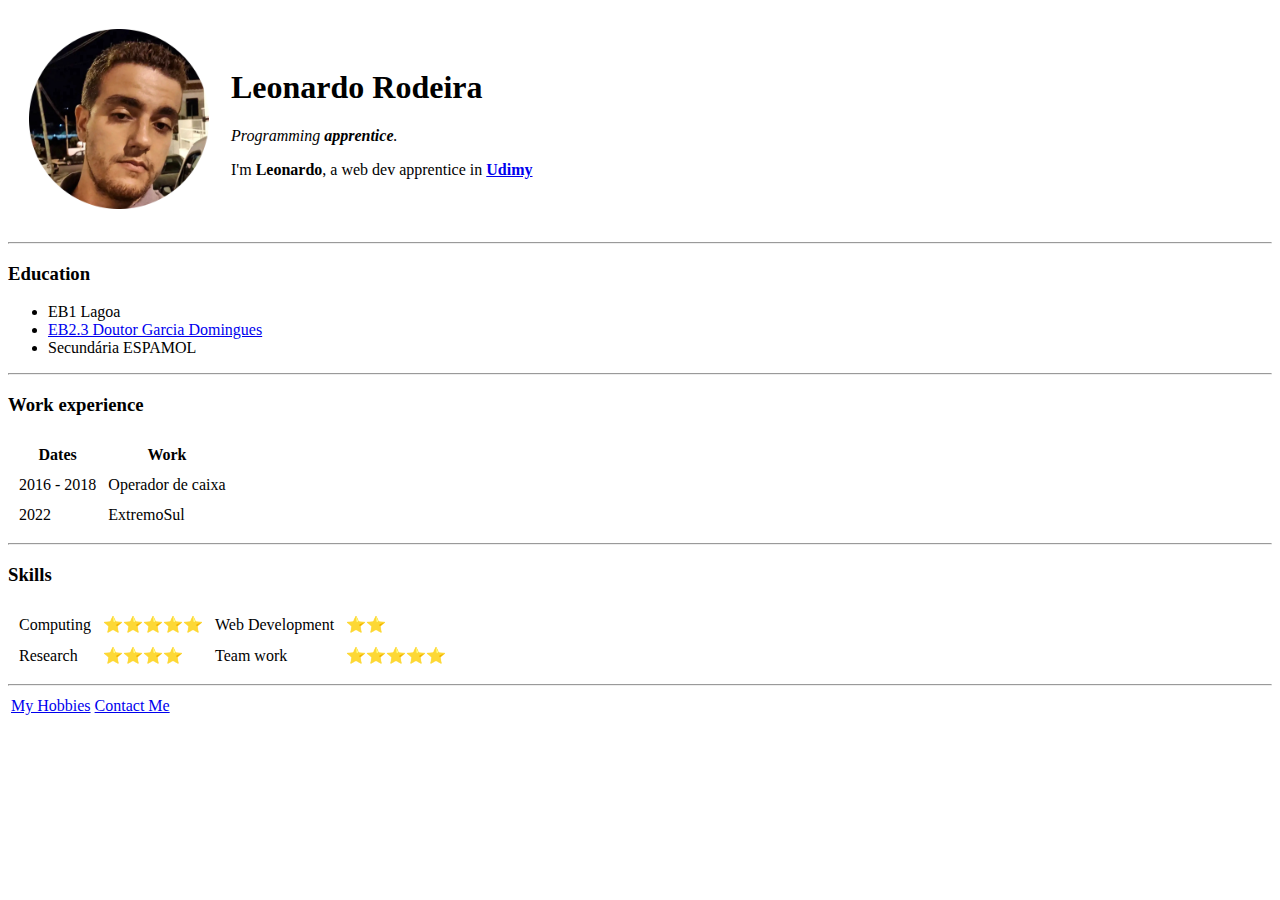
==== index.html @ d78706c7 "Add initial CV website files" ====
<!DOCTYPE html>
<html>
    <head>
        <meta charset="UTF-8">
        <title>Leonardo Personal Site</title>
    </head>


    <body>
        <table cellspacing="20" >
            <tr>
                <td>
                    <img src="images/profile/leonardo.png" alt="Leonardo profile picture" width="180">
                </td>
                <td> 
                    <h1>Leonardo Rodeira</h1>
                    <p><em>Programming <strong>apprentice</strong>.</em></p>
                    <p>I'm <strong>Leonardo</strong>, a web dev apprentice in <strong><a href="https://www.udemy.com/pt/">Udimy</a></strong></p>
                </td>
            </tr>
        </table>
        <hr>
        <h3>Education</h3>
        <ul>
            <li>EB1 Lagoa</li>
            <li><a href="https://www.aesilves.pt/index.php?option=com_content&view=category&id=88">EB2.3 Doutor Garcia Domingues</a></li>
            <li>Secundária ESPAMOL</li>
        </ul>
        <hr>
        <h3>Work experience</h3>
        <table cellspacing="10">
            <thead>
                <tr>
                    <th>Dates</th>
                    <th>Work</th>
                </tr>
            </thead>
            <tbody>
                <tr>
                    <td>2016 - 2018</td>
                    <td>Operador de caixa</td>
                </tr>
                <tr>
                    <td>2022</td>
                    <td>ExtremoSul</td>
                </tr>
            </tbody>
        </table>
        <hr>
        <h3>Skills</h3>
        <table cellspacing="10">
            <tr>
                <td>Computing</td>
                <td>⭐⭐⭐⭐⭐</td>
               
                <td>Web Development</td>
                <td>⭐⭐</td>
            </tr>
            <tr> 
                <td>Research</td>
                <td>⭐⭐⭐⭐</td>
                   
                <td>Team work</td>
                <td>⭐⭐⭐⭐⭐</td>
            </tr>
        </table>
        <hr>
        <table>
            <tr>
                <td><a href="pages\hobbies\hobbies.html">My Hobbies</a></td>
                <td><a href="pages\contacs\contacs.html">Contact Me</a></td>
            </tr>
        </table> 
    </body>
</html>
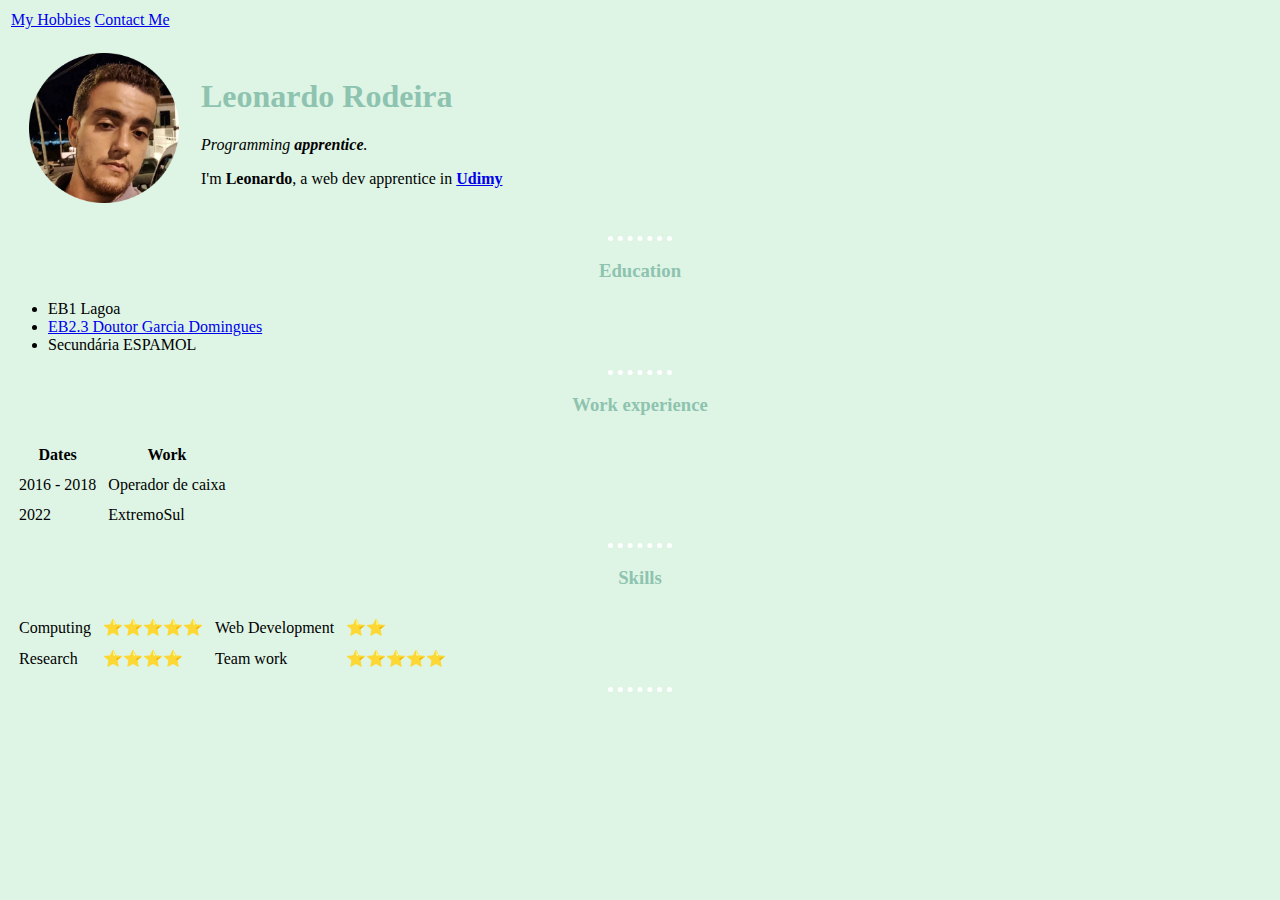
==== commit c8c97c7b: "Add files via upload" ====
--- a/index.html
+++ b/index.html
@@ -3,14 +3,26 @@
     <head>
         <meta charset="UTF-8">
         <title>Leonardo Personal Site</title>
+        <link rel="stylesheet" href="css/styles.css">
+        <style>
+            img{
+                height: 150px;
+            }
+        </style>
     </head>
 
 
     <body>
+        <table>
+            <tr>
+                <td><a href="pages\hobbies\hobbies.html">My Hobbies</a></td>
+                <td><a href="pages\contacs\contacs.html">Contact Me</a></td>
+            </tr>
+        </table> 
         <table cellspacing="20" >
             <tr>
                 <td>
-                    <img src="images/profile/leonardo.png" alt="Leonardo profile picture" width="180">
+                    <img src="images/profile/leonardo.png" alt="Leonardo profile picture" >
                 </td>
                 <td> 
                     <h1>Leonardo Rodeira</h1>
@@ -65,11 +77,5 @@
             </tr>
         </table>
         <hr>
-        <table>
-            <tr>
-                <td><a href="pages\hobbies\hobbies.html">My Hobbies</a></td>
-                <td><a href="pages\contacs\contacs.html">Contact Me</a></td>
-            </tr>
-        </table> 
     </body>
 </html>--- a/css/styles.css
+++ b/css/styles.css
@@ -0,0 +1,19 @@
+body{
+    background-color: #DEF5E5 ;
+}
+
+hr{
+    border-style: dotted none none none;
+    border-color: white;
+    border-width: 5px;
+    width: 5%;
+}
+
+h1{
+    color: #8EC3B0;
+}
+
+h3{
+    text-align: center;
+    color: #8EC3B0;
+}